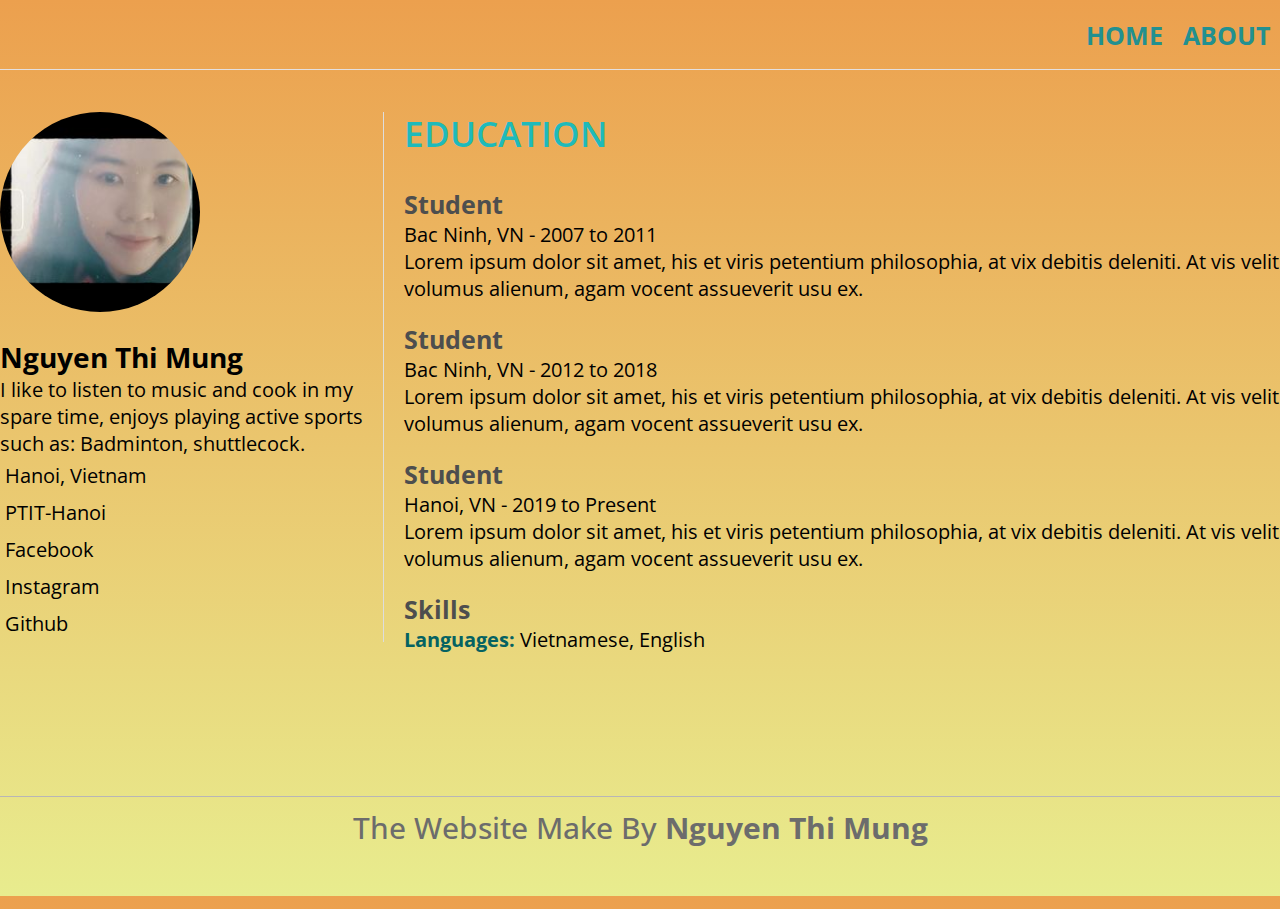
==== about.html @ 713cd9a6 "first commit" ====
<!DOCTYPE html>
<html lang="en">
<head>
    <meta charset="UTF-8">
    <meta http-equiv="X-UA-Compatible" content="IE=edge">
    <meta name="viewport" content="width=device-width, initial-scale=1.0">
    <title>About</title>
    <link rel="stylesheet" href="https://cdn.jsdelivr.net/npm/bootstrap@4.5.3/dist/css/bootstrap.min.css" integrity="sha384-TX8t27EcRE3e/ihU7zmQxVncDAy5uIKz4rEkgIXeMed4M0jlfIDPvg6uqKI2xXr2" crossorigin="anonymous">
    <link rel="stylesheet" href="https://pro.fontawesome.com/releases/v5.10.0/css/all.css" integrity="sha384-AYmEC3Yw5cVb3ZcuHtOA93w35dYTsvhLPVnYs9eStHfGJvOvKxVfELGroGkvsg+p" crossorigin="anonymous"/>
    <link rel="stylesheet" href="https://fonts.googleapis.com/icon?family=Material+Icons"/>
    <link rel="stylesheet" href="./css/index.css">
</head>
<body>
    <header>
        <div class="container flexrow header__container">
          <div>
            <a href="index.html">
              <i class="fa fa-home home__icon"></i>
            </a>
          </div>
          <div class="flexrow navbar">
            <a href="index.html"><p>HOME</p></a>
            <a href="about.html"><p>ABOUT</p></a>
          </div>
        </div>
      </header>

      <section class="container main">
          <div class="flexrow about__container">
              <div class="infor__container">
                  <div>
                      <div>
                          <img src="./images/262049124_225397293039943_7161322220747154746_n.jpg" alt="image" class="img-circle">
                          <h1>Nguyen Thi Mung</h1>
                      </div>
                      <p>I like to listen to music and cook in my spare time, enjoys playing active sports such as: Badminton, shuttlecock.</p>
                      <div class="about__infor">
                          <div class="flexrow infor__item">
                            <i class="fas fa-street-view"></i>
                            <p>Hanoi, Vietnam</p>
                          </div>
                          <div class="flexrow infor__item">
                            <i class="fas fa-graduation-cap"></i>
                            <p>PTIT-Hanoi</p>
                          </div>
                          <div class="infor__item">
                              <a target="_blank" class="flexrow " href="https://www.facebook.com/profile.php?id=100017005906004">
                                  <i class="fab fa-instagram"></i>
                                  <p>Facebook</p>
                              </a>
                          </div>
                          <div class="infor__item">
                              <a target="_blank" class="flexrow " href="https://www.instagram.com/dut_do_ss/">
                                  <i class="fab fa-twitter"></i>
                                  <p>Instagram</p>
                              </a>
                          </div>
                          <div class="infor__item">
                              <a target="_blank" class="flexrow " href="https://github.com/Nguyenthimung2906">
                                  <i class="fab fa-github-square"></i>
                                  <p>Github</p>
                              </a>
                          </div>
                      </div>
                  </div>
                  <div></div>
              </div>
              <div class="about__content--container">
                  <div>
                      <h1 class="about__title">EDUCATION</h1>
                  </div>
                  <div class="about__content--item">
                      <h2>Student</h2>
                      <span>Bac Ninh, VN - 2007 to 2011</span>
                      <p>Lorem ipsum dolor sit amet, his et viris petentium philosophia, at vix debitis deleniti. At vis velit volumus alienum, agam vocent assueverit usu ex.</p>
                  </div>
                  <div class="about__content--item">
                    <h2>Student</h2>
                    <span>Bac Ninh, VN - 2012 to 2018</span>
                    <p>Lorem ipsum dolor sit amet, his et viris petentium philosophia, at vix debitis deleniti. At vis velit volumus alienum, agam vocent assueverit usu ex.</p>
                </div>
                <div class="about__content--item">
                    <h2>Student</h2>
                    <span>Hanoi, VN - 2019 to Present</span>
                    <p>Lorem ipsum dolor sit amet, his et viris petentium philosophia, at vix debitis deleniti. At vis velit volumus alienum, agam vocent assueverit usu ex.</p>
                </div>
                <div class="about__content--item">
                    <h2>Skills</h2>
                    <p><span class="font-strong">Languages: </span>Vietnamese, English</p>
                </div>
              </div>
          </div>
      </section>

      <footer>
        <div>
          <h2 class="footer__title">The Website Make By <strong>Nguyen Thi Mung</strong></h2>
        </div>
        <div class="footer__icon--container">
          <a target="_blank" href="https://www.instagram.com/dut_do_ss/">
            <i class="fab fa-instagram footer__icon"></i>
          </a>
          <a target="_blank" href="https://www.facebook.com/profile.php?id=100017005906004">
            <i class="fab fa-facebook footer__icon"></i>
          </a>
          <a target="_blank" href="https://github.com/Nguyenthimung2906">
            <i class="fab fa-github-square footer__icon"></i>
          </a>
        </div>
      </footer>
</body>
</html>
---- css/index.css ----
@import url('https://fonts.googleapis.com/css2?family=M+PLUS+2&family=Open+Sans+Condensed:wght@300&family=Source+Sans+Pro:wght@300;400&display=swap');

* {
    box-sizing: border-box;
}
html {
    padding: 0;
    margin: 0;
    font-size: 62.5%;
}
body {
    padding: 0;
    margin: 0;
    font-size: 16px;
    font-family: 'Open Sans Condensed', sans-serif;
    background-image: linear-gradient(0, rgb(232, 236, 142), rgb(236, 160, 78));
}
h1, h2, h3, h4, h5, div, p {
    margin: 0;
    padding: 0;
}
a {
    text-decoration: none;
    color: black;
    transition: 0.3s;
    cursor: pointer;
    outline: none;
}
button {
    outline: none;
}
a:hover {
    text-decoration: none;
    color:rgb(34, 144, 144);
}

.flexrow {
    display: flex;
    flex-direction: row;
    flex-wrap: wrap;
    align-items: center;
}
.header__container {
    justify-content: space-between;
    height: 70px;
    align-items: center;
    border-bottom: 1px solid rgb(228, 224, 224);
}
.header__container div p {
    font-size: 1.7rem;
}
.navbar a p {
     margin: 0 10px;
     cursor: pointer;
     font-size: 2.5rem;
     font-weight: bold;
     color:rgb(34, 144, 144);
}
.home__icon {
    font-size: 3rem;
    color:rgb(34, 144, 144);
}
.main {
    min-height: 74vh;
}
.avatar {
    padding-top: 3rem;
    display: flex;
    justify-content: center;
}
.img-circle {
    width: 200px;
    height: 200px;
    border-radius: 50%;
    background-position: center;
    background-size: cover;
    object-fit: cover;
}
.home__content {
    margin-top: 4rem;
    text-align: center;
}
.home__content h3 {
    font-size: 3rem;
    font-weight: 500;
}
.home__content a {
    font-weight: 600;
    font-size: 3.5rem;
    color:rgb(57, 204, 204);
}


/* about  */
.about__container {
    margin-top: 3rem;
    font-size: 2rem;
}
.infor__container {
    width: 30%;
    border-right: 1px solid rgb(221, 221, 221);
    display: flex;
    flex-direction: column;
    justify-content: space-between;
}
.infor__container div h1 {
    /* text-align: center; */
    margin-top: 2rem;
    font-size: 2.8rem;
}
.infor__item {
    align-items: center;
    padding: 5px 0;
}
.infor__item i {
   padding-right: 5px;
   color: rgb(26, 110, 110);
}
.infor__item p {
    margin: 0;
}
.about__content--container {
    max-width: 70%;
    height: 100%;
    display: flex;
    flex-direction: column;
    justify-content: space-between;
    padding-left: 2rem;
}
.about__title {
    font-size: 3.5rem;
    padding: 10px 0;
    font-weight: 600;
    color:rgb(30, 186, 186);
}
.about__content--item {
    margin-top: 2rem;
}
.about__content--item h2 {
    font-size: 2.5rem;
    font-weight: bold;
    color: rgb(77, 78, 78);
}
.font-strong {
    font-size: 2rem;
    font-weight: bold;
    color:rgb(5, 98, 98);
}

/* product page  */
.product__item {
    padding: 10px;
    border: 1px solid rgb(203, 195, 195);
    border-radius: 10px;
    margin: 10px 0;
}
.product__desc {
    font-size: 2.3rem;
}
.product__item h2 {
    font-size: 2rem;
    font-weight: 600;
    color:rgb(9, 117, 81);
}
.product__item p {
    font-size: 1.8rem;
}
.btn__container {
    text-align: center;
    padding: 2rem auto;
    margin-top: 3rem;
}
.project__btn {
    padding: 5px 20px;
    outline: none;
    border: 1px solid rgb(22, 203, 206);
    border-radius: 15px;
    font-size: 2.5rem;
    background-color: rgb(26, 150, 150);
    color: white;
}


/* footer  */
footer {
    height: 100px;
    border-top: 1px solid rgb(184, 182, 182);
    margin-top: 3rem;
    text-align: center;
    padding: 10px 0;
}
.footer__title {
    font-size: 3rem;
    font-weight: 500;
    color: rgb(108, 108, 108);
}
.footer__icon--container {
    padding: 10px 0;
}
.footer__icon {
    font-size: 3rem;
    padding: 0 8px;
}
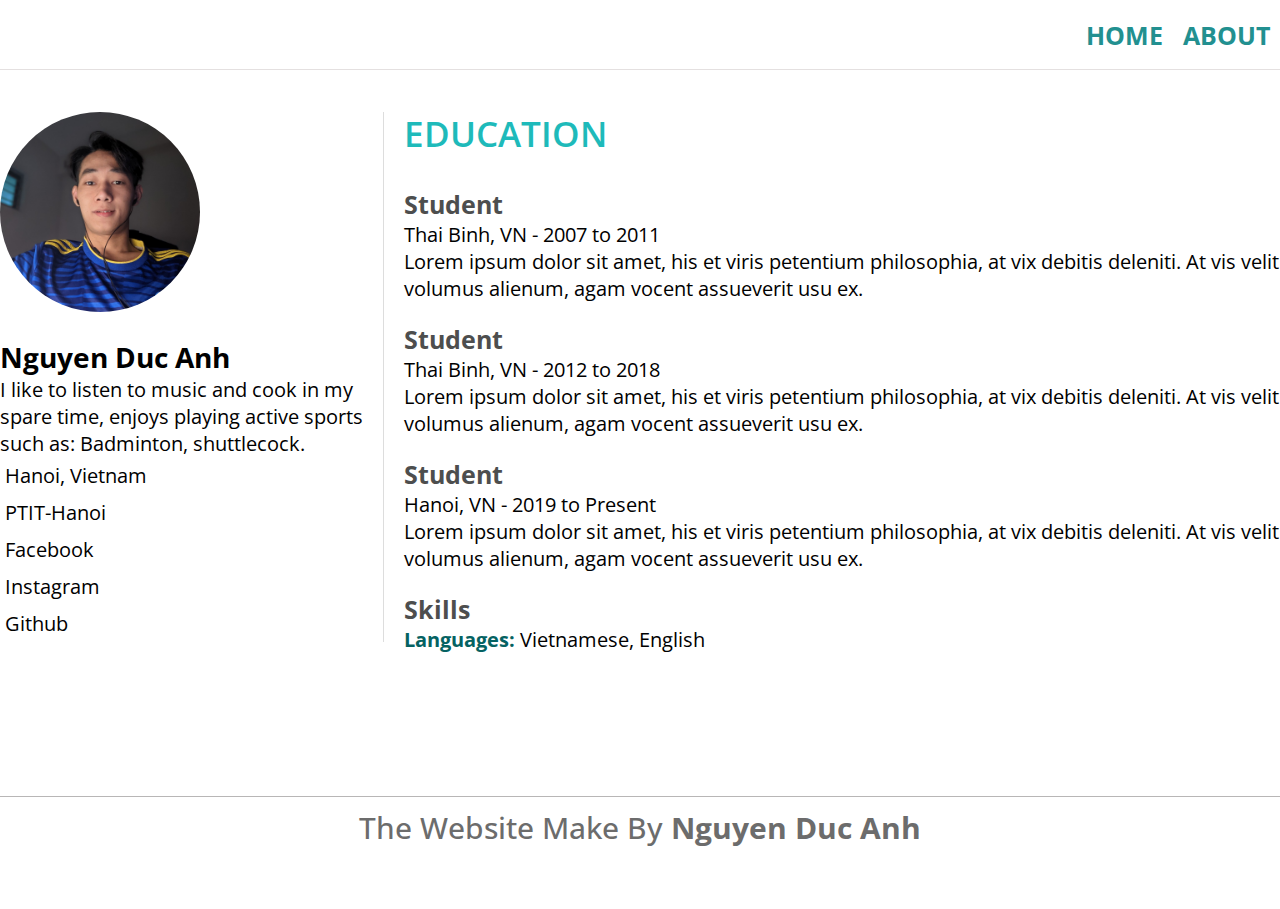
==== commit fac22ab5: "first commit" ====
--- a/about.html
+++ b/about.html
@@ -30,8 +30,8 @@
               <div class="infor__container">
                   <div>
                       <div>
-                          <img src="./images/262049124_225397293039943_7161322220747154746_n.jpg" alt="image" class="img-circle">
-                          <h1>Nguyen Thi Mung</h1>
+                          <img src="./images/z2981691133123_f1e622a371d0ada1f193f3dfe52b6f40.jpg" alt="image" class="img-circle">
+                          <h1>Nguyen Duc Anh</h1>
                       </div>
                       <p>I like to listen to music and cook in my spare time, enjoys playing active sports such as: Badminton, shuttlecock.</p>
                       <div class="about__infor">
@@ -44,19 +44,19 @@
                             <p>PTIT-Hanoi</p>
                           </div>
                           <div class="infor__item">
-                              <a target="_blank" class="flexrow " href="https://www.facebook.com/profile.php?id=100017005906004">
+                              <a target="_blank" class="flexrow " href="https://www.facebook.com/Nda4020/">
                                   <i class="fab fa-instagram"></i>
                                   <p>Facebook</p>
                               </a>
                           </div>
                           <div class="infor__item">
-                              <a target="_blank" class="flexrow " href="https://www.instagram.com/dut_do_ss/">
+                              <a target="_blank" class="flexrow " href="https://www.instagram.com/ducanh_942/">
                                   <i class="fab fa-twitter"></i>
                                   <p>Instagram</p>
                               </a>
                           </div>
                           <div class="infor__item">
-                              <a target="_blank" class="flexrow " href="https://github.com/Nguyenthimung2906">
+                              <a target="_blank" class="flexrow " href="https://github.com/Nda4020">
                                   <i class="fab fa-github-square"></i>
                                   <p>Github</p>
                               </a>
@@ -71,12 +71,12 @@
                   </div>
                   <div class="about__content--item">
                       <h2>Student</h2>
-                      <span>Bac Ninh, VN - 2007 to 2011</span>
+                      <span>Thai Binh, VN - 2007 to 2011</span>
                       <p>Lorem ipsum dolor sit amet, his et viris petentium philosophia, at vix debitis deleniti. At vis velit volumus alienum, agam vocent assueverit usu ex.</p>
                   </div>
                   <div class="about__content--item">
                     <h2>Student</h2>
-                    <span>Bac Ninh, VN - 2012 to 2018</span>
+                    <span>Thai Binh, VN - 2012 to 2018</span>
                     <p>Lorem ipsum dolor sit amet, his et viris petentium philosophia, at vix debitis deleniti. At vis velit volumus alienum, agam vocent assueverit usu ex.</p>
                 </div>
                 <div class="about__content--item">
@@ -94,16 +94,16 @@
 
       <footer>
         <div>
-          <h2 class="footer__title">The Website Make By <strong>Nguyen Thi Mung</strong></h2>
+          <h2 class="footer__title">The Website Make By <strong>Nguyen Duc Anh</strong></h2>
         </div>
         <div class="footer__icon--container">
-          <a target="_blank" href="https://www.instagram.com/dut_do_ss/">
+          <a target="_blank" href="https://www.instagram.com/ducanh_942/">
             <i class="fab fa-instagram footer__icon"></i>
           </a>
-          <a target="_blank" href="https://www.facebook.com/profile.php?id=100017005906004">
+          <a target="_blank" href="https://www.facebook.com/Nda4020/">
             <i class="fab fa-facebook footer__icon"></i>
           </a>
-          <a target="_blank" href="https://github.com/Nguyenthimung2906">
+          <a target="_blank" href="https://github.com/Nda4020">
             <i class="fab fa-github-square footer__icon"></i>
           </a>
         </div>
--- a/css/index.css
+++ b/css/index.css
@@ -13,7 +13,6 @@
     margin: 0;
     font-size: 16px;
     font-family: 'Open Sans Condensed', sans-serif;
-    background-image: linear-gradient(0, rgb(232, 236, 142), rgb(236, 160, 78));
 }
 h1, h2, h3, h4, h5, div, p {
     margin: 0;
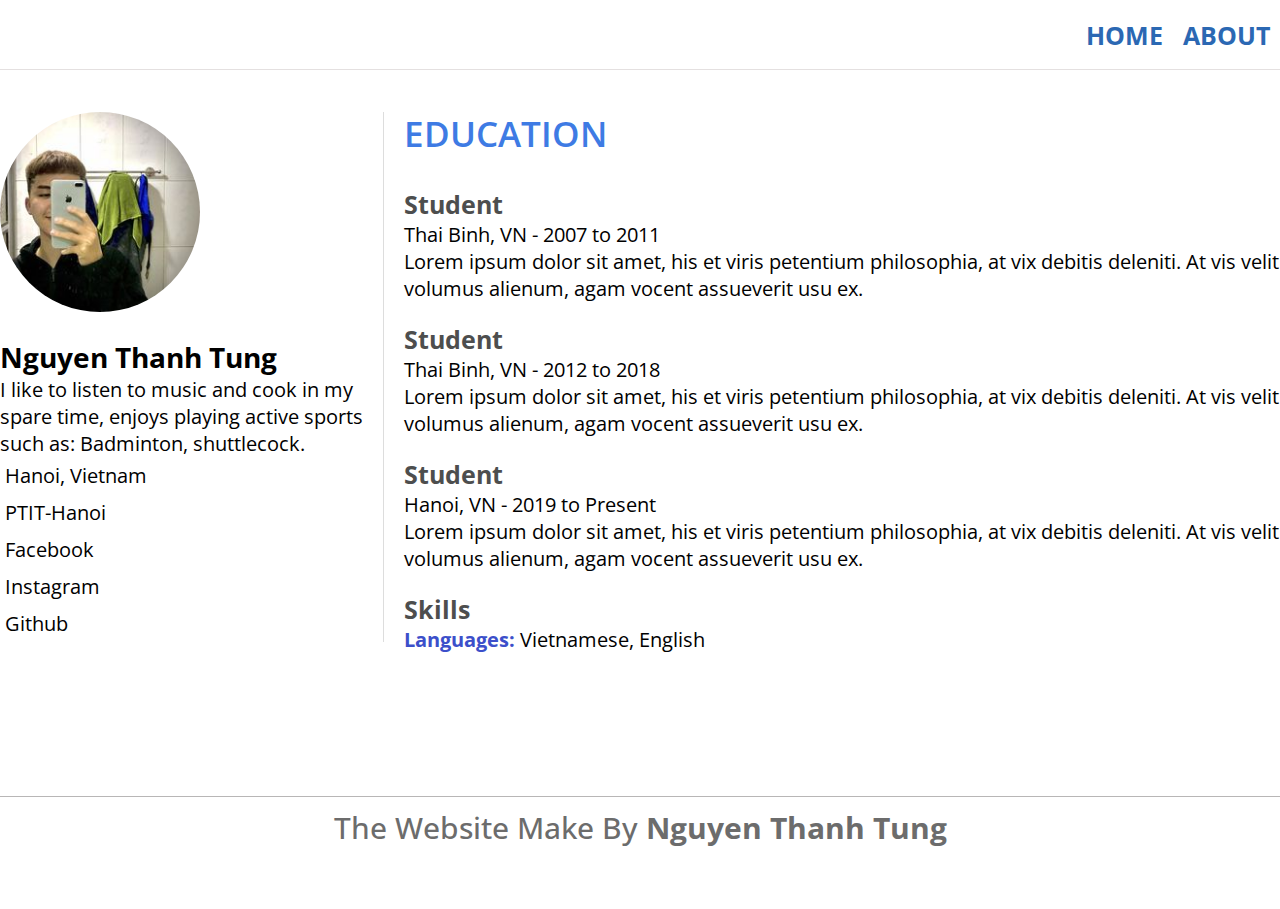
==== commit bc222c82: "tung" ====
--- a/about.html
+++ b/about.html
@@ -4,7 +4,7 @@
     <meta charset="UTF-8">
     <meta http-equiv="X-UA-Compatible" content="IE=edge">
     <meta name="viewport" content="width=device-width, initial-scale=1.0">
-    <title>About</title>
+    <title>Nguyen Thanh Tung</title>
     <link rel="stylesheet" href="https://cdn.jsdelivr.net/npm/bootstrap@4.5.3/dist/css/bootstrap.min.css" integrity="sha384-TX8t27EcRE3e/ihU7zmQxVncDAy5uIKz4rEkgIXeMed4M0jlfIDPvg6uqKI2xXr2" crossorigin="anonymous">
     <link rel="stylesheet" href="https://pro.fontawesome.com/releases/v5.10.0/css/all.css" integrity="sha384-AYmEC3Yw5cVb3ZcuHtOA93w35dYTsvhLPVnYs9eStHfGJvOvKxVfELGroGkvsg+p" crossorigin="anonymous"/>
     <link rel="stylesheet" href="https://fonts.googleapis.com/icon?family=Material+Icons"/>
@@ -30,8 +30,8 @@
               <div class="infor__container">
                   <div>
                       <div>
-                          <img src="./images/z2981691133123_f1e622a371d0ada1f193f3dfe52b6f40.jpg" alt="image" class="img-circle">
-                          <h1>Nguyen Duc Anh</h1>
+                          <img src="./images/262062051_877587509624431_5136315714014418593_n.jpg" alt="image" class="img-circle">
+                          <h1>Nguyen Thanh Tung</h1>
                       </div>
                       <p>I like to listen to music and cook in my spare time, enjoys playing active sports such as: Badminton, shuttlecock.</p>
                       <div class="about__infor">
@@ -44,19 +44,19 @@
                             <p>PTIT-Hanoi</p>
                           </div>
                           <div class="infor__item">
-                              <a target="_blank" class="flexrow " href="https://www.facebook.com/Nda4020/">
+                              <a target="_blank" class="flexrow " href="https://www.facebook.com/nguyentunggggg/">
                                   <i class="fab fa-instagram"></i>
                                   <p>Facebook</p>
                               </a>
                           </div>
                           <div class="infor__item">
-                              <a target="_blank" class="flexrow " href="https://www.instagram.com/ducanh_942/">
+                              <a target="_blank" class="flexrow " href="https://www.instagram.com/ng.thah.tug/">
                                   <i class="fab fa-twitter"></i>
                                   <p>Instagram</p>
                               </a>
                           </div>
                           <div class="infor__item">
-                              <a target="_blank" class="flexrow " href="https://github.com/Nda4020">
+                              <a target="_blank" class="flexrow " href="https://github.com/ThanhTungggg">
                                   <i class="fab fa-github-square"></i>
                                   <p>Github</p>
                               </a>
@@ -94,16 +94,16 @@
 
       <footer>
         <div>
-          <h2 class="footer__title">The Website Make By <strong>Nguyen Duc Anh</strong></h2>
+          <h2 class="footer__title">The Website Make By <strong>Nguyen Thanh Tung</strong></h2>
         </div>
         <div class="footer__icon--container">
-          <a target="_blank" href="https://www.instagram.com/ducanh_942/">
+          <a target="_blank" href="https://www.instagram.com/ng.thah.tug/">
             <i class="fab fa-instagram footer__icon"></i>
           </a>
-          <a target="_blank" href="https://www.facebook.com/Nda4020/">
+          <a target="_blank" href="https://www.facebook.com/nguyentunggggg/">
             <i class="fab fa-facebook footer__icon"></i>
           </a>
-          <a target="_blank" href="https://github.com/Nda4020">
+          <a target="_blank" href="https://github.com/ThanhTungggg">
             <i class="fab fa-github-square footer__icon"></i>
           </a>
         </div>
--- a/css/index.css
+++ b/css/index.css
@@ -30,7 +30,7 @@
 }
 a:hover {
     text-decoration: none;
-    color:rgb(34, 144, 144);
+    color:rgb(58, 96, 192);
 }
 
 .flexrow {
@@ -53,11 +53,11 @@
      cursor: pointer;
      font-size: 2.5rem;
      font-weight: bold;
-     color:rgb(34, 144, 144);
+     color:rgb(43, 104, 179);
 }
 .home__icon {
     font-size: 3rem;
-    color:rgb(34, 144, 144);
+    color:rgb(28, 82, 148);
 }
 .main {
     min-height: 74vh;
@@ -86,7 +86,7 @@
 .home__content a {
     font-weight: 600;
     font-size: 3.5rem;
-    color:rgb(57, 204, 204);
+    color:rgb(46, 122, 203);
 }
 
 
@@ -113,7 +113,7 @@
 }
 .infor__item i {
    padding-right: 5px;
-   color: rgb(26, 110, 110);
+   color: rgb(49, 81, 188);
 }
 .infor__item p {
     margin: 0;
@@ -130,7 +130,7 @@
     font-size: 3.5rem;
     padding: 10px 0;
     font-weight: 600;
-    color:rgb(30, 186, 186);
+    color:rgb(62, 123, 228);
 }
 .about__content--item {
     margin-top: 2rem;
@@ -143,7 +143,7 @@
 .font-strong {
     font-size: 2rem;
     font-weight: bold;
-    color:rgb(5, 98, 98);
+    color:rgb(60, 79, 202);
 }
 
 /* product page  */
@@ -159,7 +159,7 @@
 .product__item h2 {
     font-size: 2rem;
     font-weight: 600;
-    color:rgb(9, 117, 81);
+    color:rgb(52, 203, 110);
 }
 .product__item p {
     font-size: 1.8rem;
@@ -172,10 +172,10 @@
 .project__btn {
     padding: 5px 20px;
     outline: none;
-    border: 1px solid rgb(22, 203, 206);
+    border: 1px solid rgb(46, 163, 218);
     border-radius: 15px;
     font-size: 2.5rem;
-    background-color: rgb(26, 150, 150);
+    background-color: rgb(38, 105, 176);
     color: white;
 }
 
